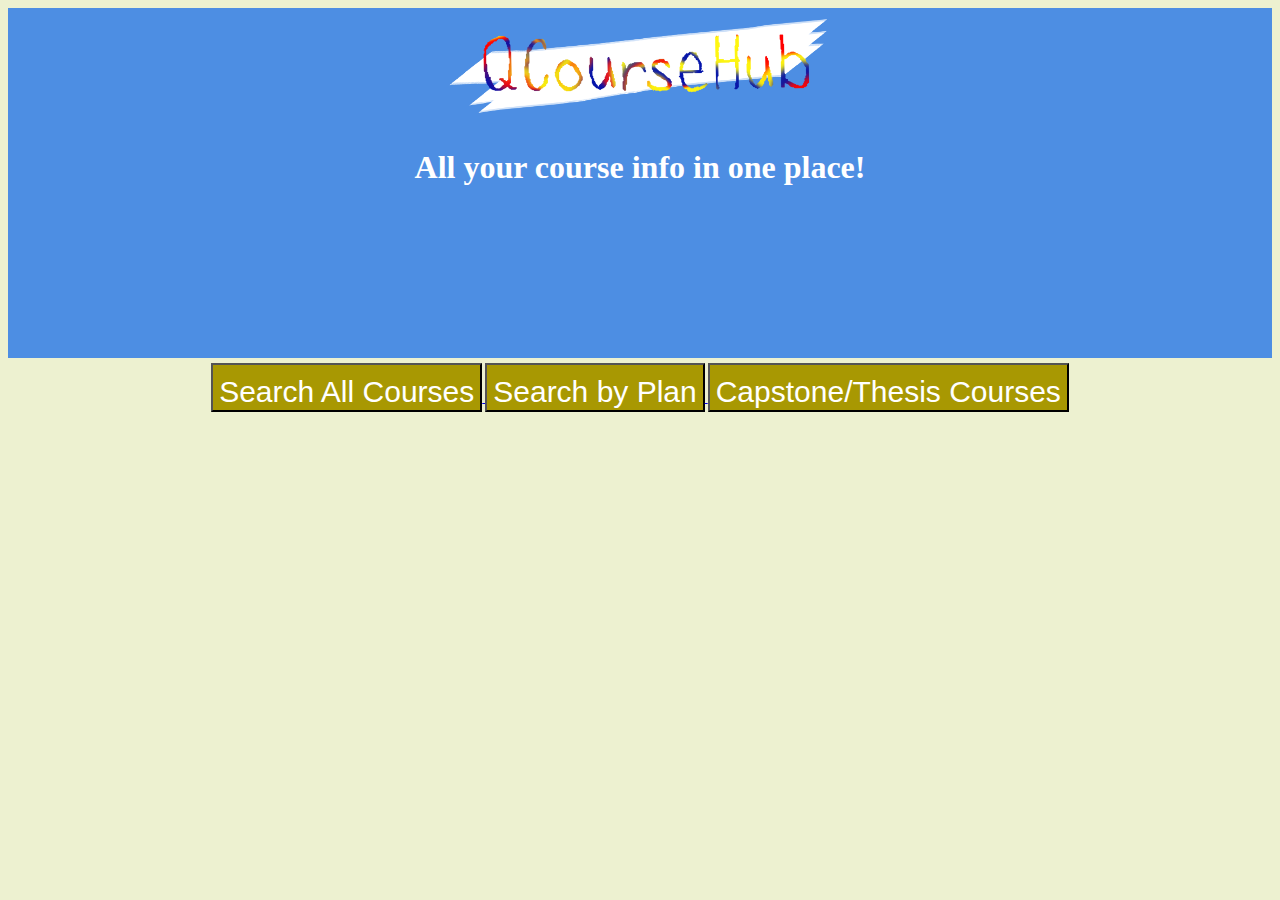
==== index.html @ ce1272e9 "main page" ====
<!DOCTYPE html>

<html>

    <head>
        <title>QCourseHub - All Your Course Info in One Place!</title>
        <link rel="stylesheet" href="qchmain.css" />
    </head>
    <body style="background-color:rgb(237, 241, 208);">
        <div style="height:350px; background:rgb(77, 142, 227)">
            <div>
                <center><img src="logo.png" style="width: 30vw;"></img>
                <h1 style="color: white;">All your course info in one place!</h1></center>
            </div>
        </div>
        <div class="mainstyle" style="padding: 5px;">
            <center><a href="workexperience.html">
                <button style="background-color:rgb(168, 152, 2); color: white; padding-top: 10px; font-size: 30px;">Search All Courses</button>
            </a>
            <a href="volunteerexperience.html">
                <button style="background-color:rgb(168, 152, 2); color: white; padding-top: 10px; font-size: 30px;">Search by Plan</button>
            </a>
            <a href="education.html">
                <button style="background-color:rgb(168, 152, 2); color: white; padding-top: 10px; font-size: 30px;">Capstone/Thesis Courses</button></center>
            </a>
        </div>
    </body>
</html>
---- qchmain.css ----
@font-face {
    font-family: 'QCH';
    src: url('/LibreFranklin-VariableFont_wght.ttf') format('truetype');
    font-weight: 700;
    font-style: normal;
}

.mainstyle {
    font-family: 'QCH';
}
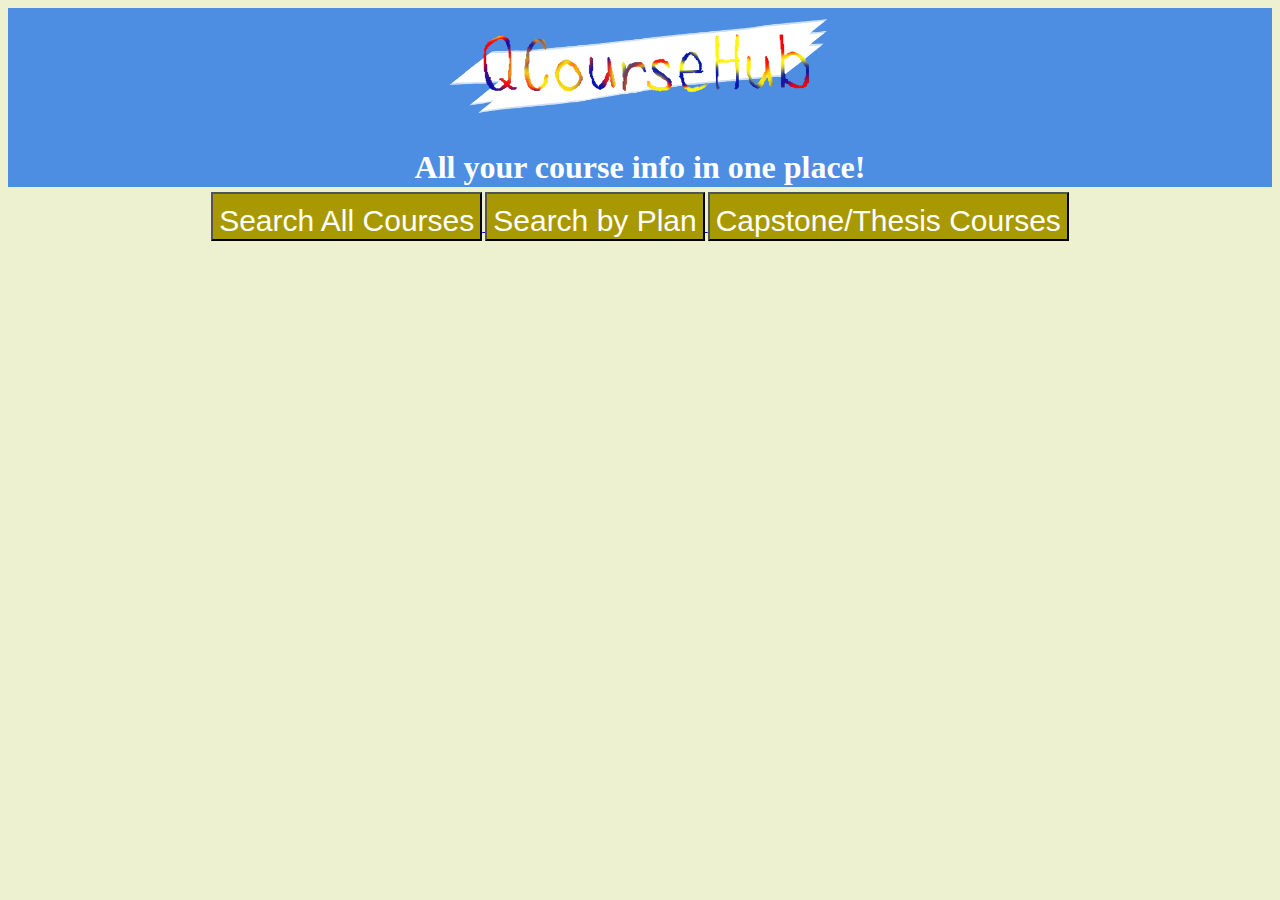
==== commit 4261c6ac: "404 page & minor formatting adjustments" ====
--- a/index.html
+++ b/index.html
@@ -7,20 +7,20 @@
         <link rel="stylesheet" href="qchmain.css" />
     </head>
     <body style="background-color:rgb(237, 241, 208);">
-        <div style="height:350px; background:rgb(77, 142, 227)">
+        <div style="height:14vw; background:rgb(77, 142, 227)">
             <div>
                 <center><img src="logo.png" style="width: 30vw;"></img>
                 <h1 style="color: white;">All your course info in one place!</h1></center>
             </div>
         </div>
         <div class="mainstyle" style="padding: 5px;">
-            <center><a href="workexperience.html">
+            <center><a href="oopsies.html">
                 <button style="background-color:rgb(168, 152, 2); color: white; padding-top: 10px; font-size: 30px;">Search All Courses</button>
             </a>
-            <a href="volunteerexperience.html">
+            <a href="oopsies.html">
                 <button style="background-color:rgb(168, 152, 2); color: white; padding-top: 10px; font-size: 30px;">Search by Plan</button>
             </a>
-            <a href="education.html">
+            <a href="oopsies.html">
                 <button style="background-color:rgb(168, 152, 2); color: white; padding-top: 10px; font-size: 30px;">Capstone/Thesis Courses</button></center>
             </a>
         </div>
--- a/qchmain.css
+++ b/qchmain.css
@@ -7,4 +7,13 @@
 
 .mainstyle {
     font-family: 'QCH';
-}+}
+
+.container {
+    display: flex;
+    flex-direction: row;
+    align-items: center;
+    text-align: center;
+    justify-content: center;
+    padding: 2vw;
+  }
